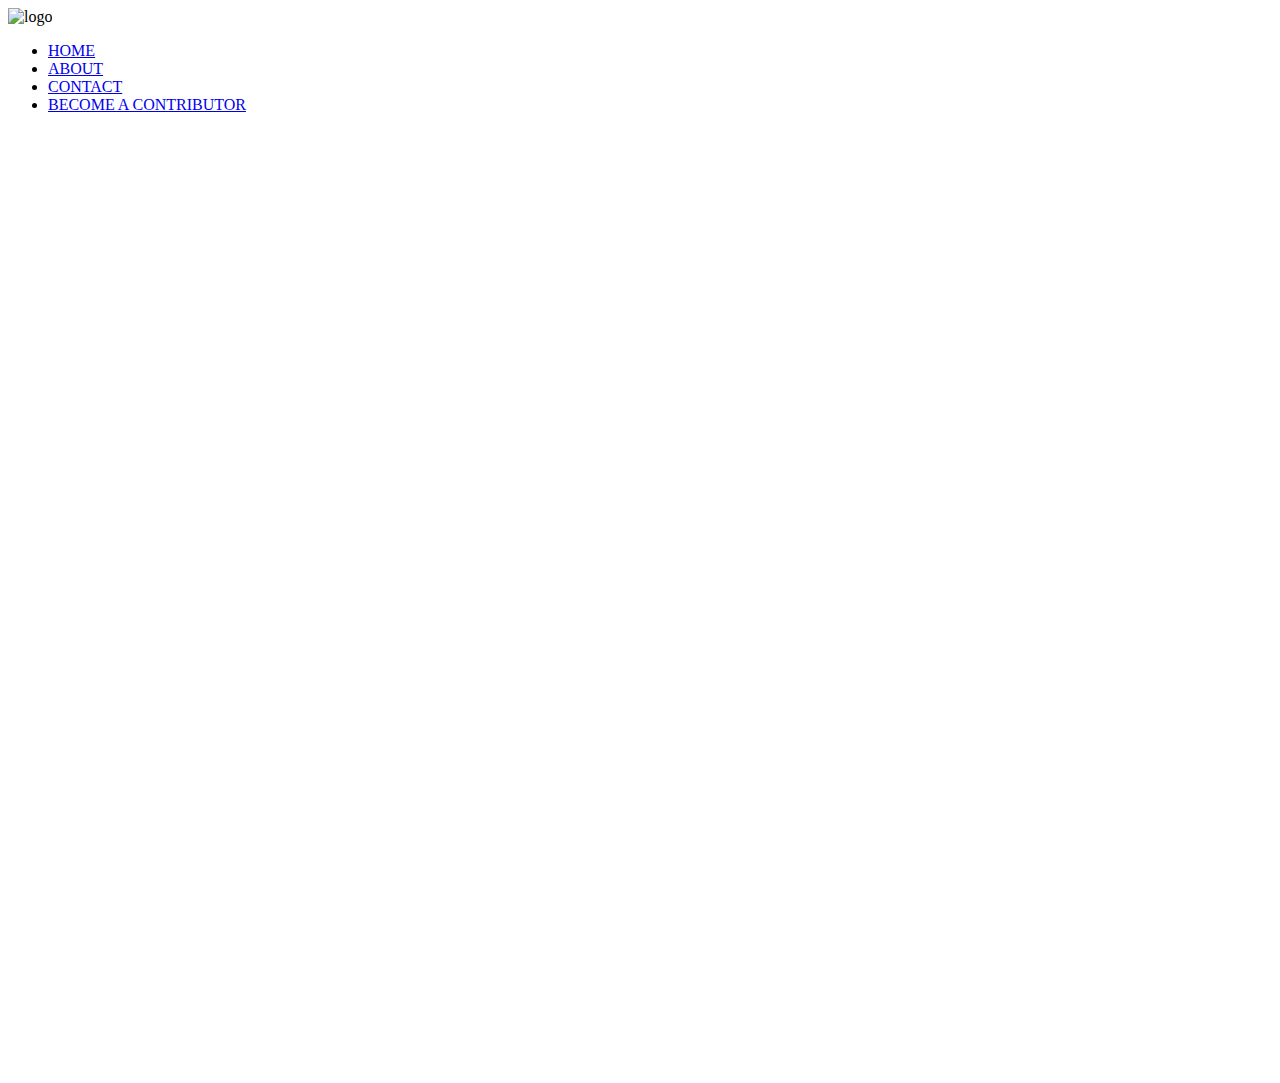
==== index.html @ b229436a "Update index.html" ====
<DOCTYPE html>
<html>
<head>
    <link rel="stylesheet" type="text/css" href="../css/style.css">
    <meta charset="utf-8">
    <meta nam e="viewport" content="width=device-width, initial-scale=1.0">
    <title>Tilt Visual</title>
</head>

<body>
    <header>
        <div class="container">

            <img src="tiltlogo.png" alt="logo" class="logo">

            <nav>
                <ul>
                    <li><a href="index.html">HOME</a></li>
                    <li><a href="about.html">ABOUT</a></li>
                    <li><a href="contact.html">CONTACT</a></li>
                    <li><a href="contributor.html">BECOME A CONTRIBUTOR</a></li>
                </ul>
            </nav>

        </div>
    </header>

    <main>
        <div class="iframe-container">
            <iframe width="560" height="315" src="https://www.youtube.com/embed/NaL9qA0Z99w" title="YouTube video player" frameborder="0" allow="accelerometer; autoplay; clipboard-write; encrypted-media; gyroscope; picture-in-picture" allowfullscreen></iframe>
        </div>

        <div class="iframe-container">    
            <iframe width="560" height="315" src="https://www.youtube.com/embed/2J4pJR75Dd8" title="YouTube video player" frameborder="0" allow="accelerometer; autoplay; clipboard-write; encrypted-media; gyroscope; picture-in-picture" allowfullscreen></iframe>
        </div>
        
        <div class="iframe-container">    
            <iframe width="560" height="315" src="https://www.youtube.com/embed/uAU5WsG1qxE" title="YouTube video player" frameborder="0" allow="accelerometer; autoplay; clipboard-write; encrypted-media; gyroscope; picture-in-picture" allowfullscreen></iframe>
        </div>
        
    </main>
    <footer></footer>
</body>

</html>
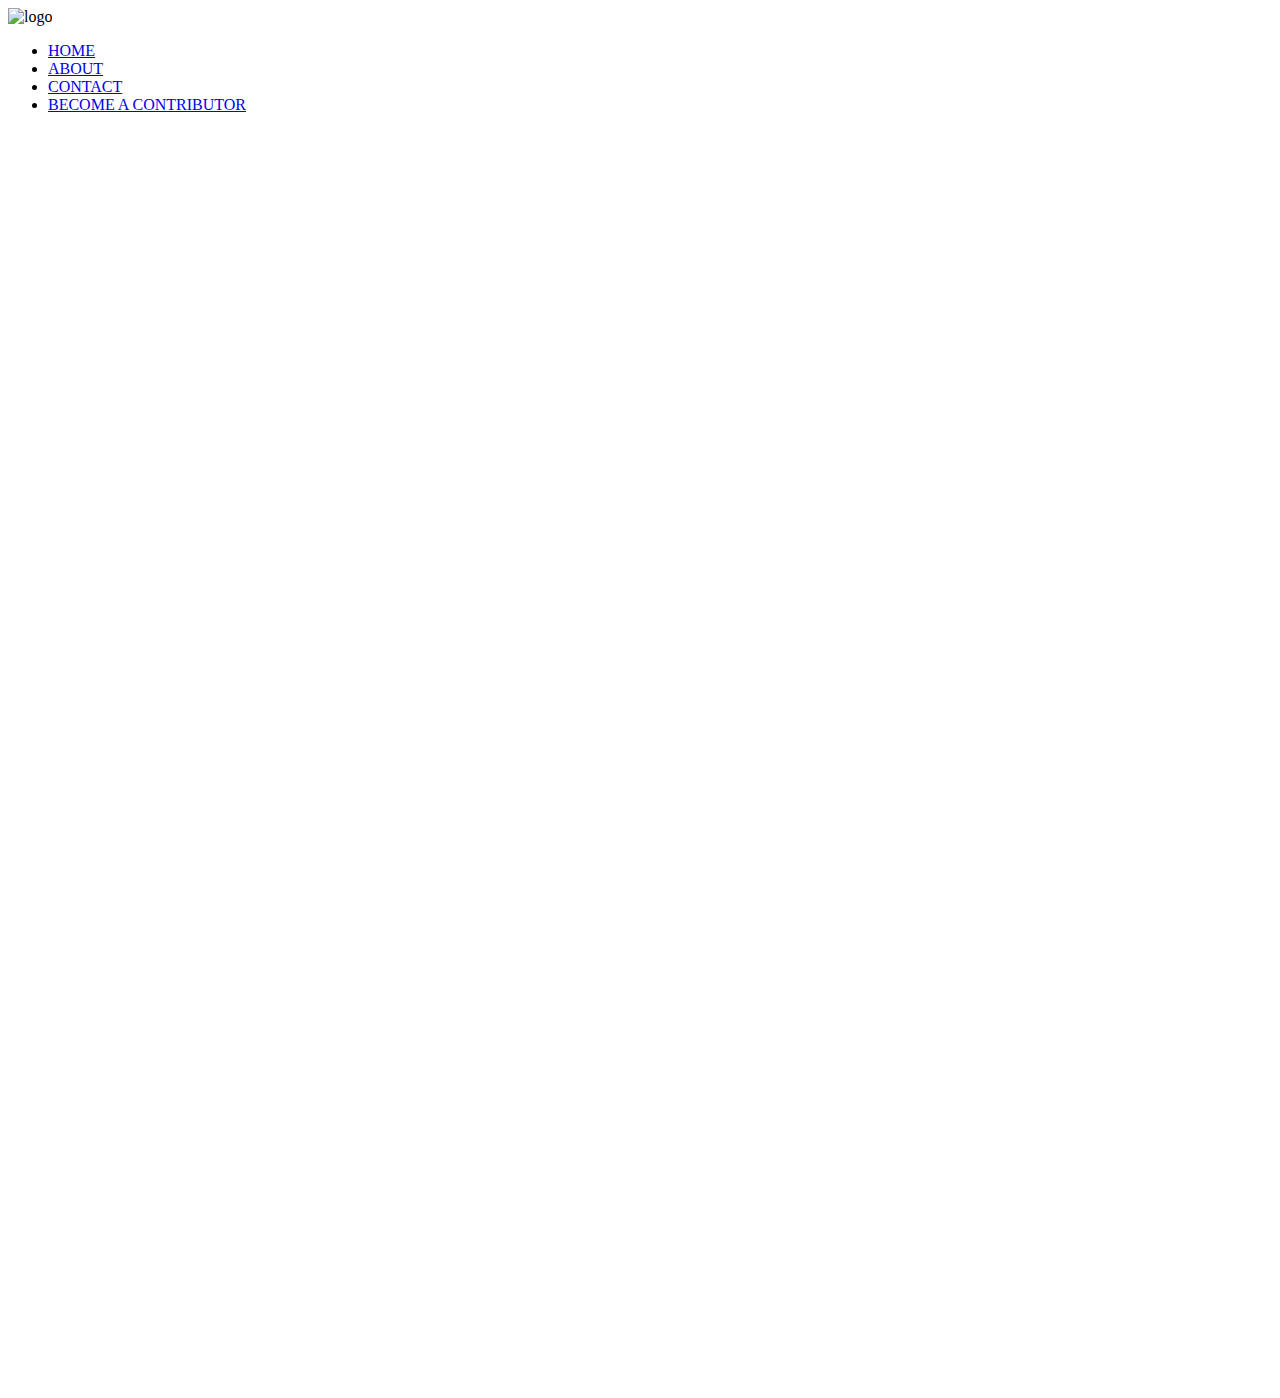
==== commit ba1d38a7: "Update index.html" ====
--- a/index.html
+++ b/index.html
@@ -27,6 +27,9 @@
 
     <main>
         <div class="iframe-container">
+            <iframe width="560" height="315" src="https://youtu.be/FC1zfVzVLuo" title="YouTube video player" frameborder="0" allow="accelerometer; autoplay; clipboard-write; encrypted-media; gyroscope; picture-in-picture" allowfullscreen></iframe>
+        </div>
+        <div class="iframe-container">
             <iframe width="560" height="315" src="https://www.youtube.com/embed/NaL9qA0Z99w" title="YouTube video player" frameborder="0" allow="accelerometer; autoplay; clipboard-write; encrypted-media; gyroscope; picture-in-picture" allowfullscreen></iframe>
         </div>
 
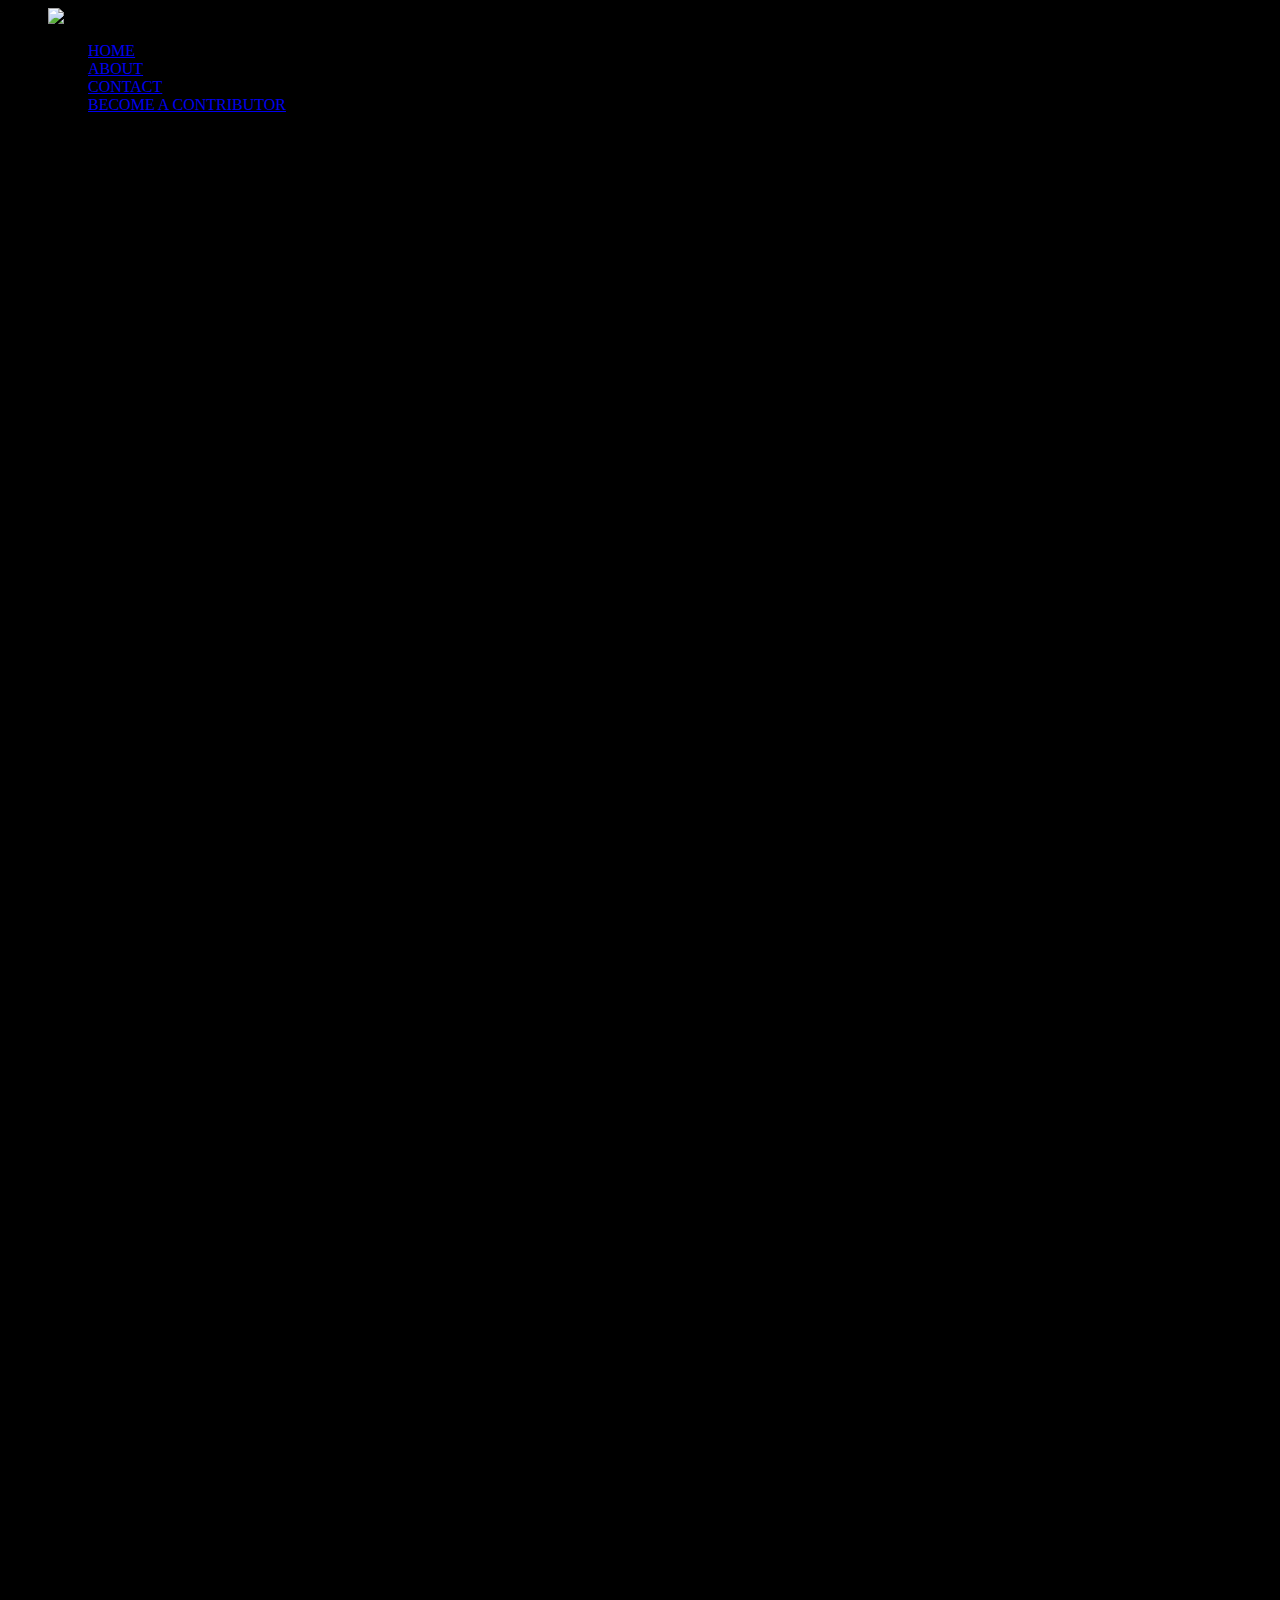
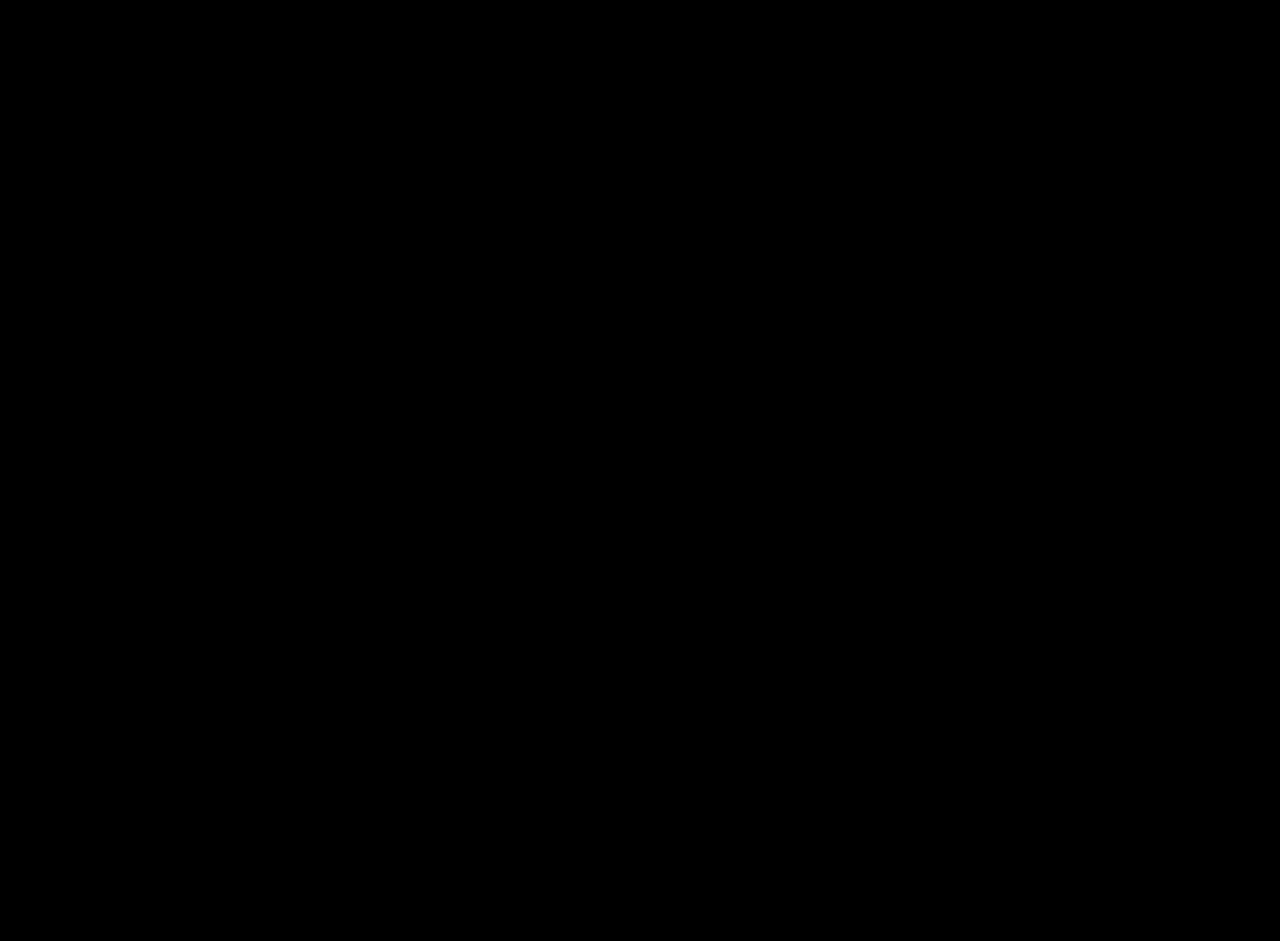
==== commit 60bd750b: "Update index.html" ====
--- a/index.html
+++ b/index.html
@@ -1,7 +1,7 @@
 <DOCTYPE html>
 <html>
 <head>
-    <link rel="stylesheet" type="text/css" href="../css/style.css">
+    <link rel="stylesheet" type="text/css" href="style.css">
     <meta charset="utf-8">
     <meta nam e="viewport" content="width=device-width, initial-scale=1.0">
     <title>Tilt Visual</title>
@@ -27,7 +27,7 @@
 
     <main>
         <div class="iframe-container">
-            <iframe width="560" height="315" src="https://youtu.be/FC1zfVzVLuo" title="YouTube video player" frameborder="0" allow="accelerometer; autoplay; clipboard-write; encrypted-media; gyroscope; picture-in-picture" allowfullscreen></iframe>
+            <iframe width="560" height="315" src="https://www.youtube.com/embed/FC1zfVzVLuo" title="YouTube video player" frameborder="0" allow="accelerometer; autoplay; clipboard-write; encrypted-media; gyroscope; picture-in-picture" allowfullscreen></iframe>
         </div>
         <div class="iframe-container">
             <iframe width="560" height="315" src="https://www.youtube.com/embed/NaL9qA0Z99w" title="YouTube video player" frameborder="0" allow="accelerometer; autoplay; clipboard-write; encrypted-media; gyroscope; picture-in-picture" allowfullscreen></iframe>
--- a/style.css
+++ b/style.css
@@ -0,0 +1,7 @@
+body {
+    width: 1440px;
+    height: 2325px;
+    padding: 0 40px 200px;
+    background-color: #000000;
+
+}
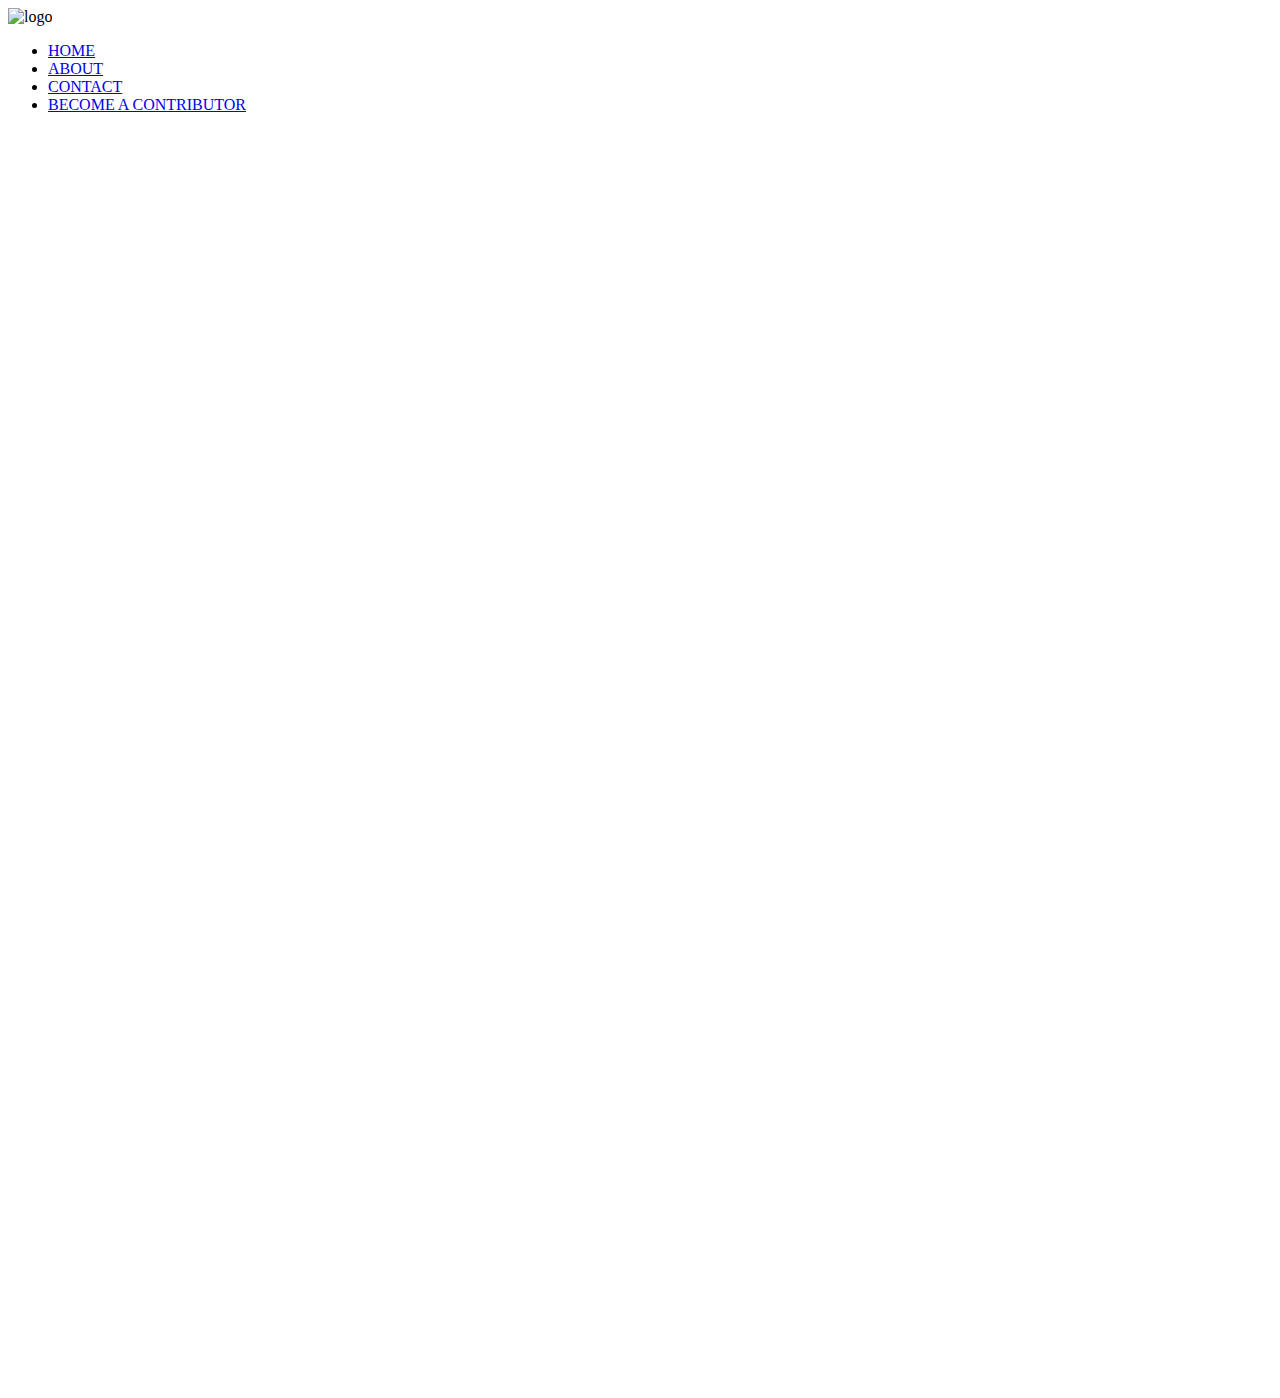
==== commit 041d6c21: "Update index.html" ====
--- a/index.html
+++ b/index.html
@@ -1,7 +1,7 @@
 <DOCTYPE html>
 <html>
 <head>
-    <link rel="stylesheet" type="text/css" href="style.css">
+    <link rel="stylesheet" type="text/css" href="../css/style.css">
     <meta charset="utf-8">
     <meta nam e="viewport" content="width=device-width, initial-scale=1.0">
     <title>Tilt Visual</title>
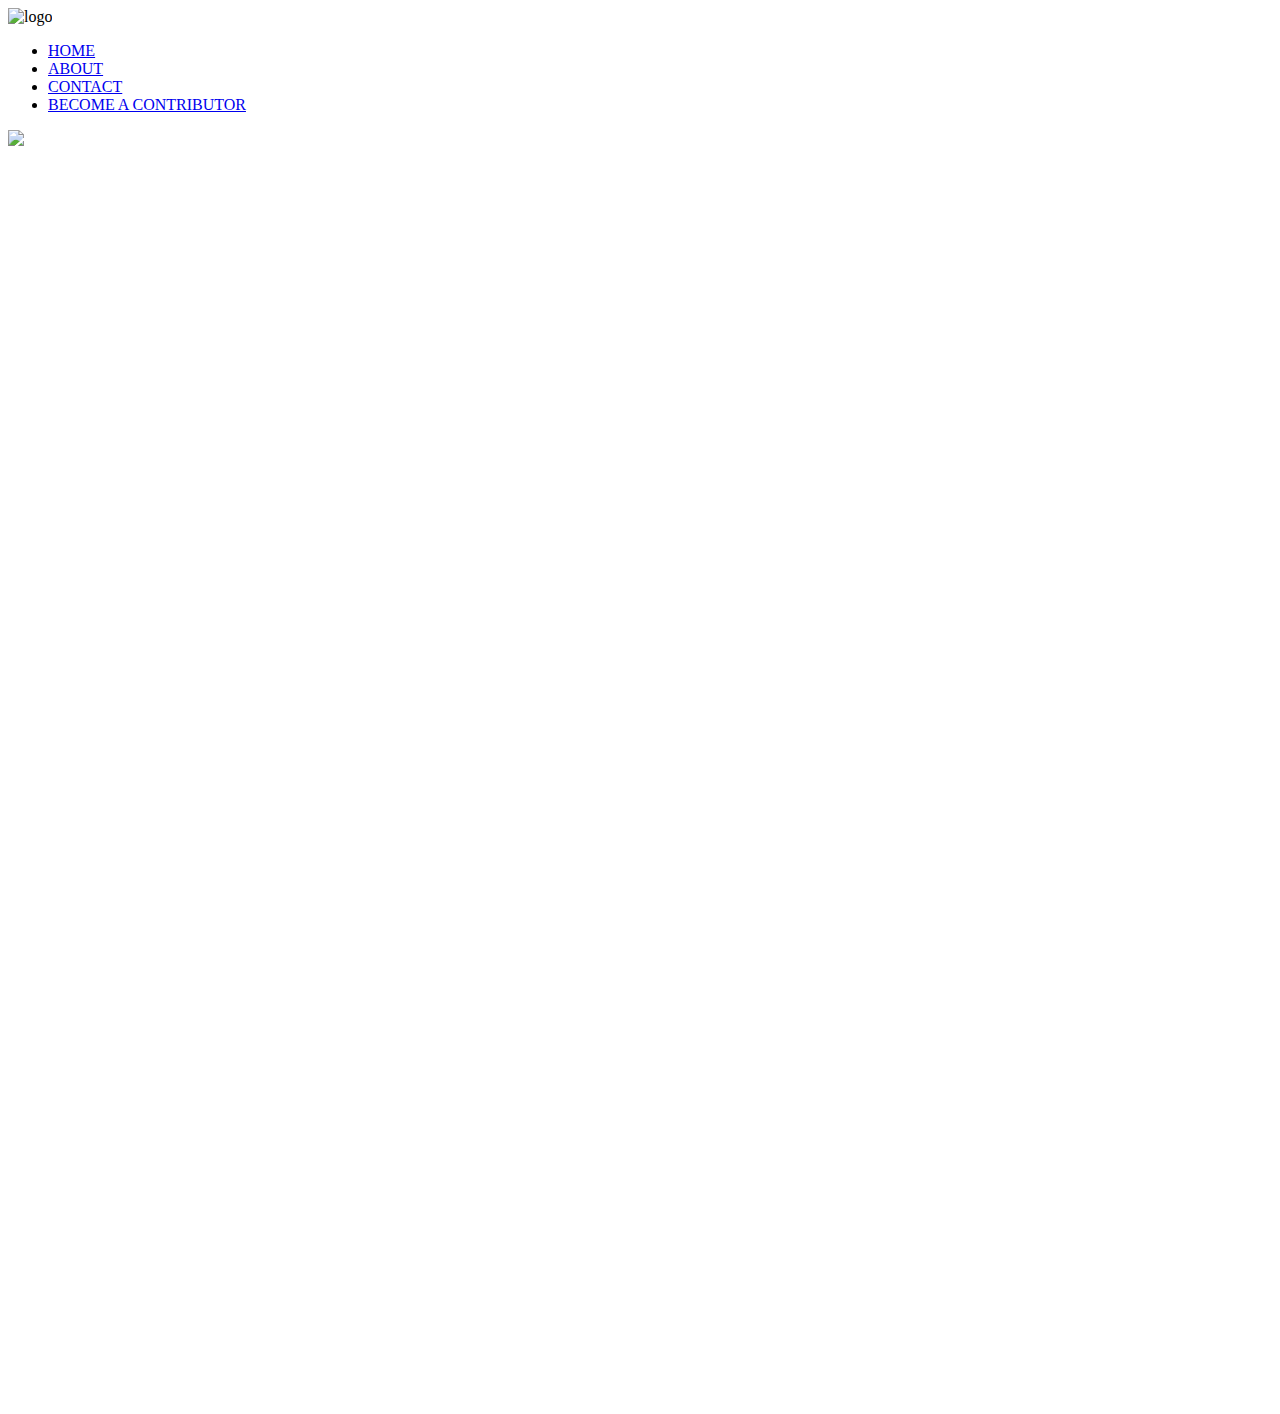
==== commit 09f9d6a4: "Update index.html" ====
--- a/index.html
+++ b/index.html
@@ -3,7 +3,7 @@
 <head>
     <link rel="stylesheet" type="text/css" href="../css/style.css">
     <meta charset="utf-8">
-    <meta nam e="viewport" content="width=device-width, initial-scale=1.0">
+    <meta name="viewport" content="width=device-width, initial-scale=1.0">
     <title>Tilt Visual</title>
 </head>
 
@@ -26,6 +26,7 @@
     </header>
 
     <main>
+        <img src="onset10.jpg" />
         <div class="iframe-container">
             <iframe width="560" height="315" src="https://www.youtube.com/embed/FC1zfVzVLuo" title="YouTube video player" frameborder="0" allow="accelerometer; autoplay; clipboard-write; encrypted-media; gyroscope; picture-in-picture" allowfullscreen></iframe>
         </div>
